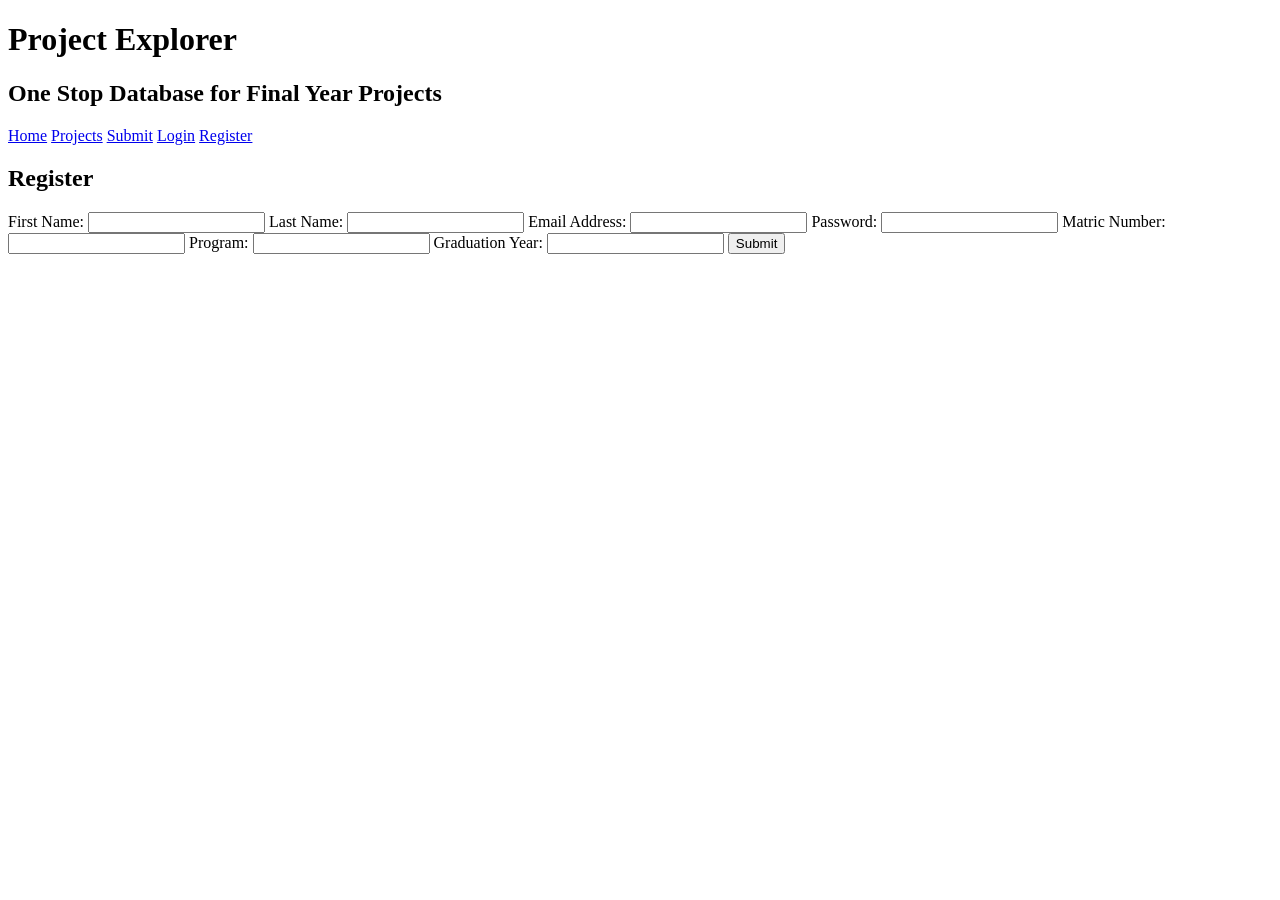
==== app/project-explorer/register.html @ f99d7a0f "Created HTML pages for Project Explorer" ====
<!DOCTYPE html>
<html>
    <head>
        <meta charset="utf-8">
        <title>Project Explorer</title>
    </head>
    <body>
        <h1>Project Explorer</h1>
        <h2>One Stop Database for Final Year Projects</h2>
        <a href="index.html">Home</a> <a href="index.html">Projects</a> <a href="index.html">Submit</a> <a href="index.html">Login</a> <a href="index.html">Register</a>
        <h2>Register</h2>
        <form>
            <label for="firstname">First Name: </label>
            <input type="text" id="firstname">

            <label for="lastname">Last Name: </label>
            <input type="text" id="lastname">

            <label for="email">Email Address: </label>
            <input type="email"id="email">

            <label for="password">Password: </label>
            <input type="password" id="password">

            <label for="matric">Matric Number: </label>
            <input type="text" id="matric">

            <label for="program">Program: </label>
            <input type="" id="program">
            
            <label for="gradyear">Graduation Year: </label>
            <input type="year" id="gradyear">

            <input type ="submit"/>
        
        </form>
    </body>
</html>
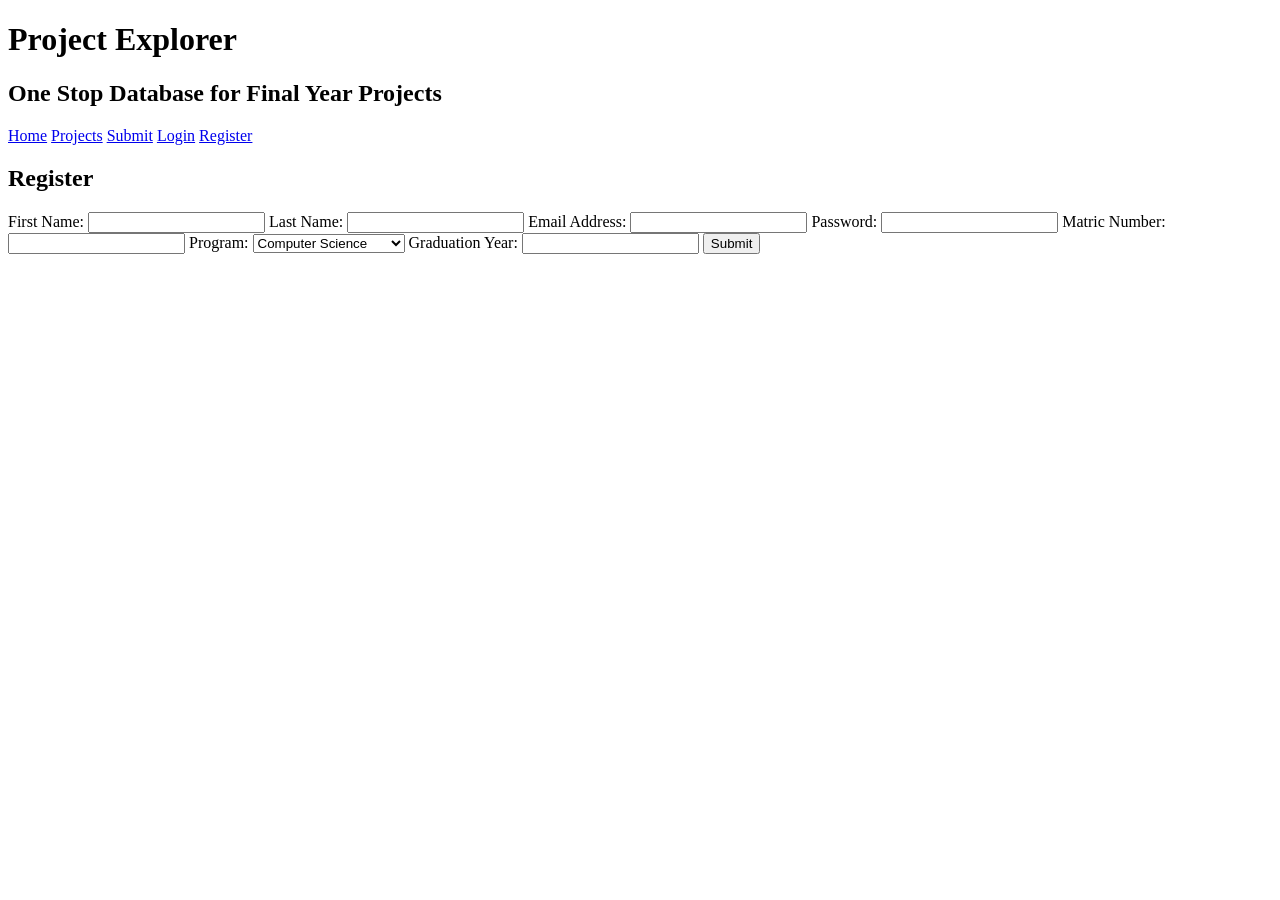
==== commit 8c5ce3d6: "Created HTML pages for Project Explorer" ====
--- a/app/project-explorer/register.html
+++ b/app/project-explorer/register.html
@@ -26,7 +26,10 @@
             <input type="text" id="matric">
 
             <label for="program">Program: </label>
-            <input type="" id="program">
+            <select name="program" id="program">
+                <option value="Computer Science">Computer Science</option>
+                <option value="Computer Technology">Computer Technology</option>
+            </select>
             
             <label for="gradyear">Graduation Year: </label>
             <input type="year" id="gradyear">
